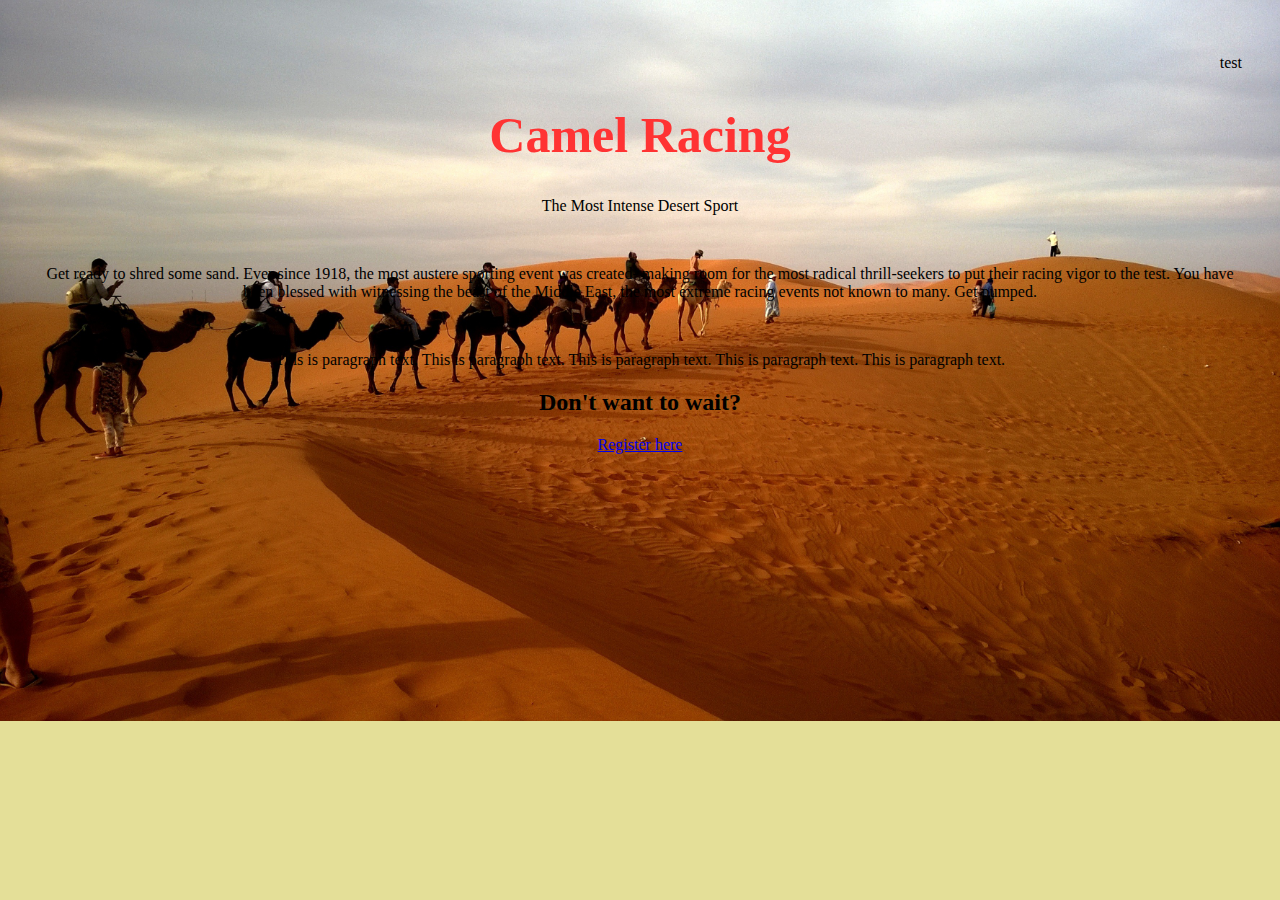
==== index.html @ a1af7d46 "Updated a lot" ====
<!DOCTYPE html>
<html>
  <head>
    <title>Get that saddle ready</title>
    <link rel="stylesheet" href="css/main.css">
  </head>
  <div class="select">
    <p>test</p>
  </div>
     <body>
        <h1>Camel Racing</h1>
        <p>The Most Intense Desert Sport</p>
        <br>
      <div class="bio">
        <p>Get ready to shred some sand. Ever since 1918,
          the most austere sporting event was created- making
          room for the most radical thrill-seekers to put
          their racing vigor to the test. You have been blessed
          with witnessing the beast of the Middle East, the most
          extreme racing events not known to many. Get pumped.
        </p>
      </div>
        <br>
        <p>This is paragraph text. This is paragraph text.
           This is paragraph text. This is paragraph text.
           This is paragraph text. </p>
        <h2>Don't want to wait?</h2>
<!-- Clicking this link opens second html page -->
        <p><a href="link.html">Register here</p>
    </body>
    <script src="app.js"></script>
</html>
---- css/main.css ----
body {
    text-align: center;
    padding: 30px;
    font-family: segoe ui;
    background-color: rgb(228, 223, 152);
    background-image: url(../img/camels.jpeg);
    background-position: top center;
    background-size: cover;
    background-repeat: no-repeat;
}

h1 {
    color: #ff3333;
    font-size: 50px;
}

p {
    font-family: segoe ui;
}

/*------- Classes -------*/

.select {
    text-align: right;
    margin: 0px;
}

.bio {
    text-align: center;
}
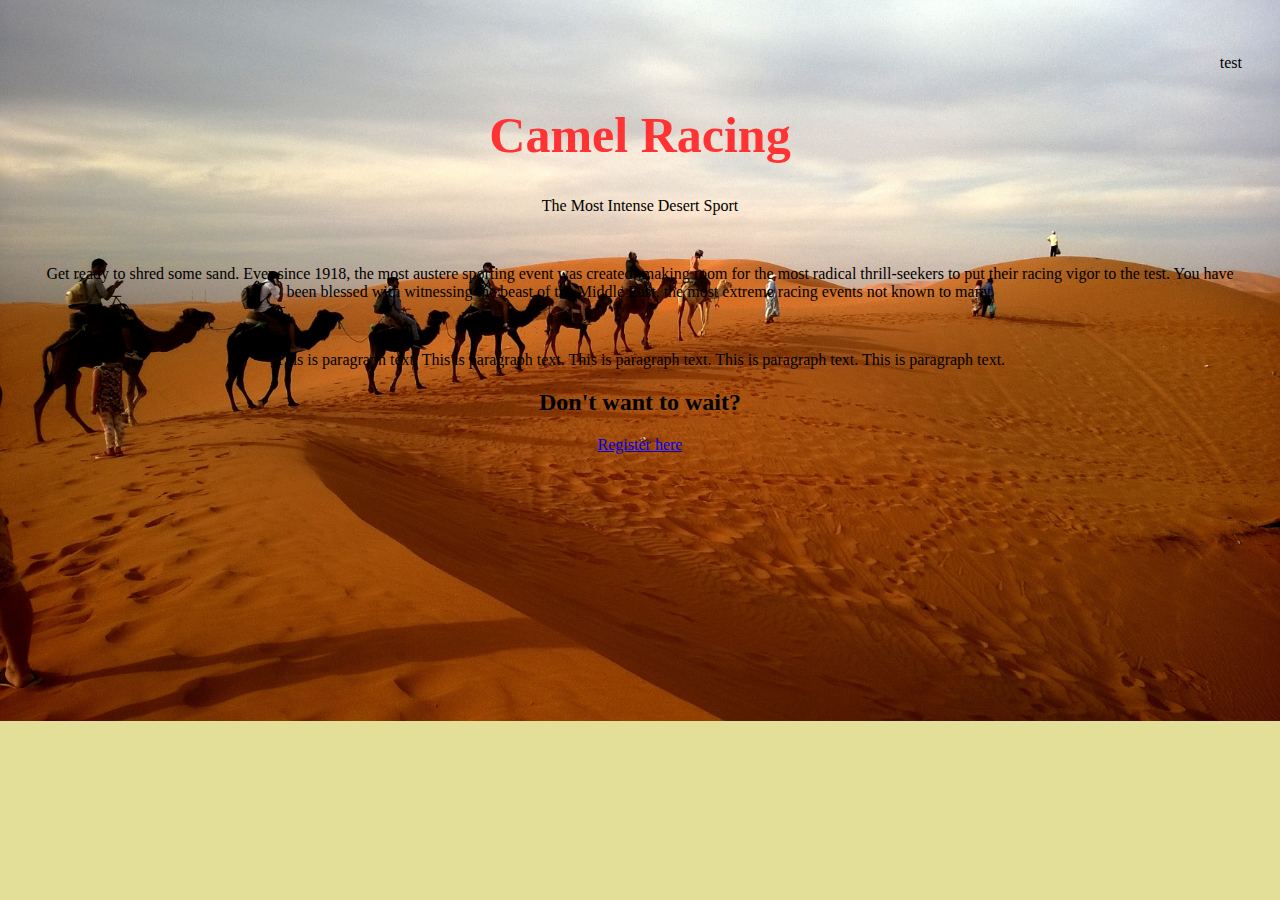
==== commit ede771e7: "Changed JS to jQuery" ====
--- a/index.html
+++ b/index.html
@@ -17,7 +17,7 @@
           room for the most radical thrill-seekers to put
           their racing vigor to the test. You have been blessed
           with witnessing the beast of the Middle East, the most
-          extreme racing events not known to many. Get pumped.
+          extreme racing events not known to many.
         </p>
       </div>
         <br>
@@ -28,5 +28,6 @@
 <!-- Clicking this link opens second html page -->
         <p><a href="link.html">Register here</p>
     </body>
+    <script src="https://cdnjs.cloudflare.com/ajax/libs/jquery/3.3.1/jquery.min.js"></script>
     <script src="app.js"></script>
 </html>
--- a/css/main.css
+++ b/css/main.css
@@ -28,3 +28,8 @@
 .bio {
     text-align: center;
 }
+
+@media (max-width: 769px) {
+
+
+}
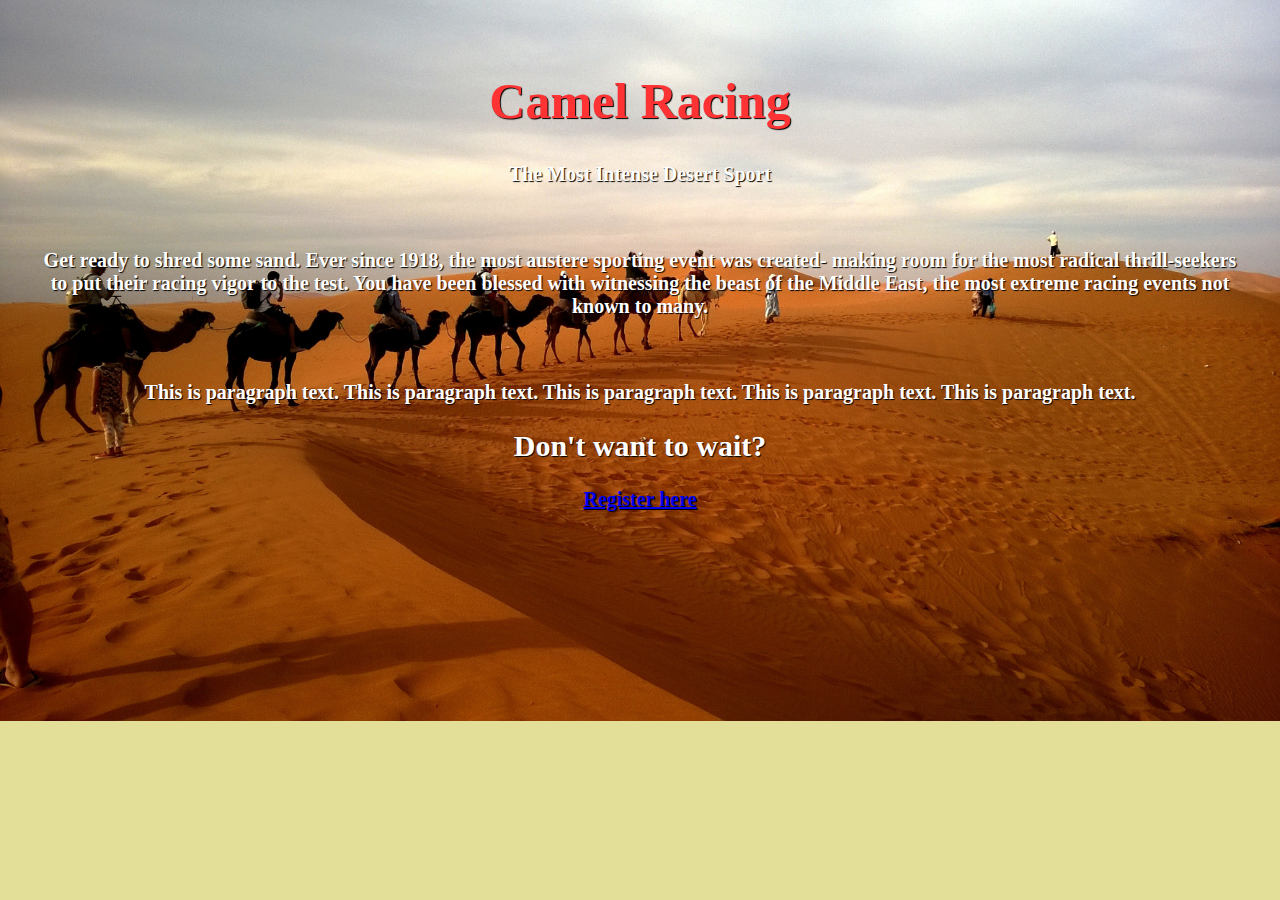
==== commit 06f5cb54: "Made small CSS adjustments" ====
--- a/index.html
+++ b/index.html
@@ -4,9 +4,6 @@
     <title>Get that saddle ready</title>
     <link rel="stylesheet" href="css/main.css">
   </head>
-  <div class="select">
-    <p>test</p>
-  </div>
      <body>
         <h1>Camel Racing</h1>
         <p>The Most Intense Desert Sport</p>
--- a/css/main.css
+++ b/css/main.css
@@ -1,4 +1,8 @@
 body {
+    font-weight: bold;
+    text-shadow: 1px 1px 1px black;
+    font-size: 20px;
+    color: white;
     text-align: center;
     padding: 30px;
     font-family: segoe ui;
@@ -20,11 +24,6 @@
 
 /*------- Classes -------*/
 
-.select {
-    text-align: right;
-    margin: 0px;
-}
-
 .bio {
     text-align: center;
 }
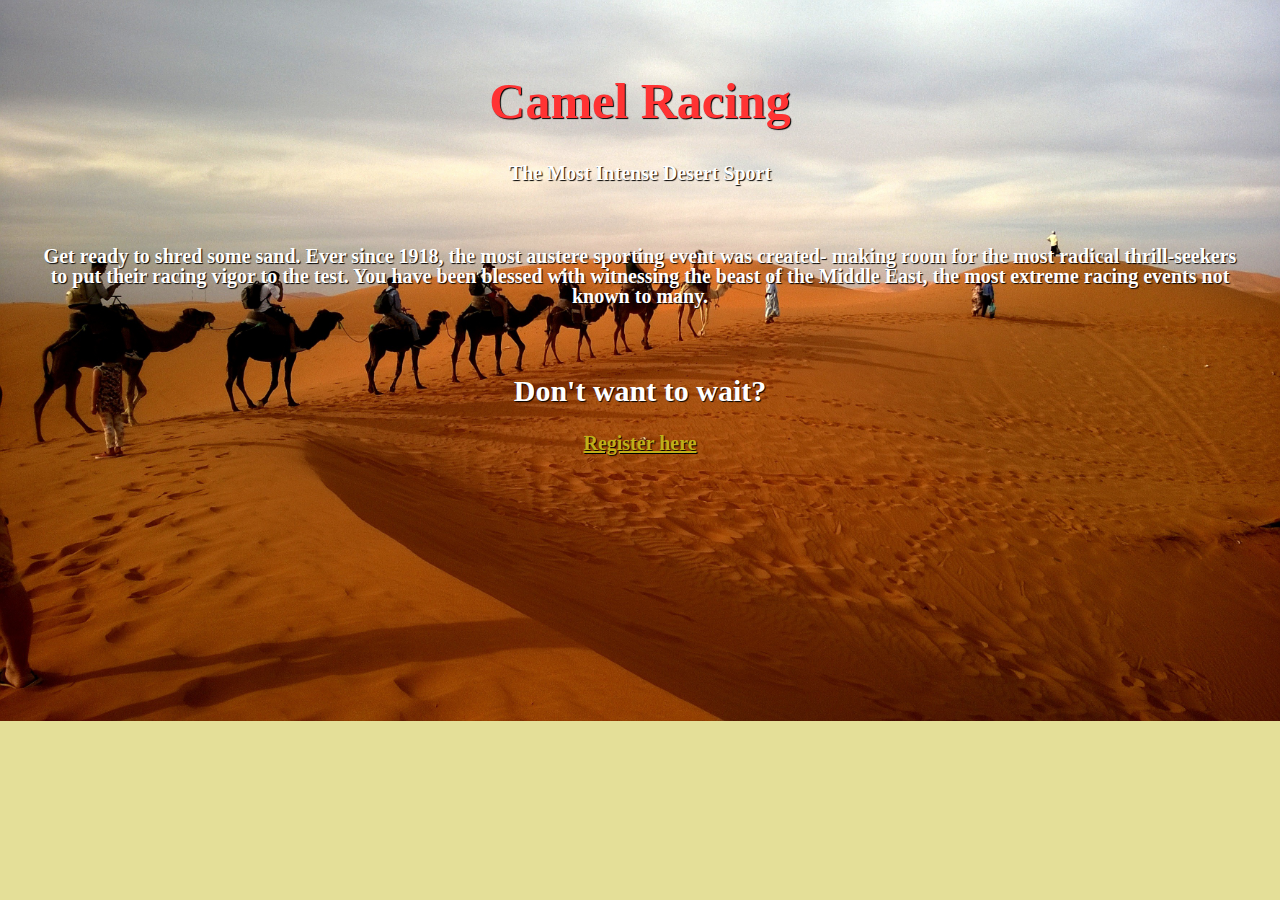
==== commit 70b1832d: "Added comments and CSS adjustments." ====
--- a/index.html
+++ b/index.html
@@ -18,12 +18,9 @@
         </p>
       </div>
         <br>
-        <p>This is paragraph text. This is paragraph text.
-           This is paragraph text. This is paragraph text.
-           This is paragraph text. </p>
         <h2>Don't want to wait?</h2>
 <!-- Clicking this link opens second html page -->
-        <p><a href="link.html">Register here</p>
+        <p><a href="link.html" class="button1">Register here</p>
     </body>
     <script src="https://cdnjs.cloudflare.com/ajax/libs/jquery/3.3.1/jquery.min.js"></script>
     <script src="app.js"></script>
--- a/css/main.css
+++ b/css/main.css
@@ -28,7 +28,15 @@
     text-align: center;
 }
 
-@media (max-width: 769px) {
+.button1 {
+    color: rgb(192, 175, 24);    
+}
 
+/*--- Let's Get Responsive! ---*/
 
+@media (min-width: 600px) {
+    p {
+        font-size: 20px;
+        line-height: 1.25rem;
+    }
 }
